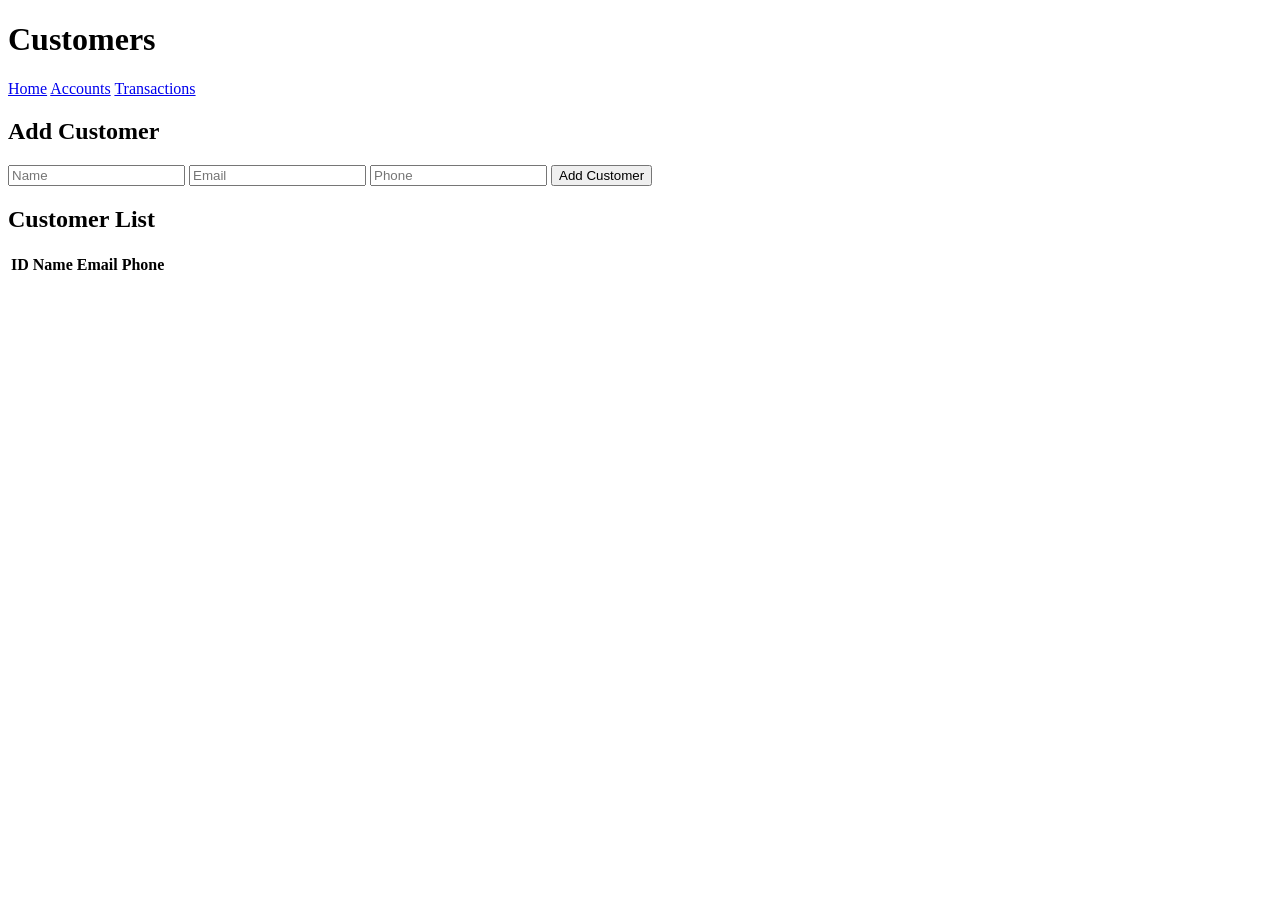
==== templates/customer.html @ 398554ba "Templates Uploaded" ====
<!DOCTYPE html>
<html lang="en">
<head>
    <meta charset="UTF-8">
    <title>Customers</title>
    <link rel="stylesheet" href="/static/styles.css">
    <script src="/static/script.js"></script>
</head>
<body>
<header>
    <h1>Customers</h1>
    <nav>
        <a href="index.html">Home</a>
        <a href="account.html">Accounts</a>
        <a href="transaction.html">Transactions</a>
    </nav>
</header>

<div class="container">
    <h2>Add Customer</h2>
    <form id="customerForm">
        <input type="text" name="name" placeholder="Name" required>
        <input type="email" name="email" placeholder="Email" required>
        <input type="text" name="phone" placeholder="Phone">
        <button type="submit">Add Customer</button>
    </form>

    <h2>Customer List</h2>
    <table id="customerTable">
        <thead>
            <tr><th>ID</th><th>Name</th><th>Email</th><th>Phone</th></tr>
        </thead>
        <tbody></tbody>
    </table>
</div>

<script>
document.addEventListener("DOMContentLoaded", async () => {
    const tableBody = document.querySelector("#customerTable tbody");

    async function loadCustomers() {
        const customers = await getData("/customers/");
        tableBody.innerHTML = "";
        customers.forEach(c => {
            const row = `<tr>
                <td>${c.id}</td>
                <td>${c.name}</td>
                <td>${c.email}</td>
                <td>${c.phone || ""}</td>
            </tr>`;
            tableBody.innerHTML += row;
        });
    }

    await loadCustomers();

    document.getElementById("customerForm").addEventListener("submit", async e => {
        e.preventDefault();
        const formData = new FormData(e.target);
        const data = Object.fromEntries(formData.entries());
        await postData("/customers/", data);
        e.target.reset();
        loadCustomers();
        alert("Customer added successfully!");
    });
});
</script>
</body>
</html>
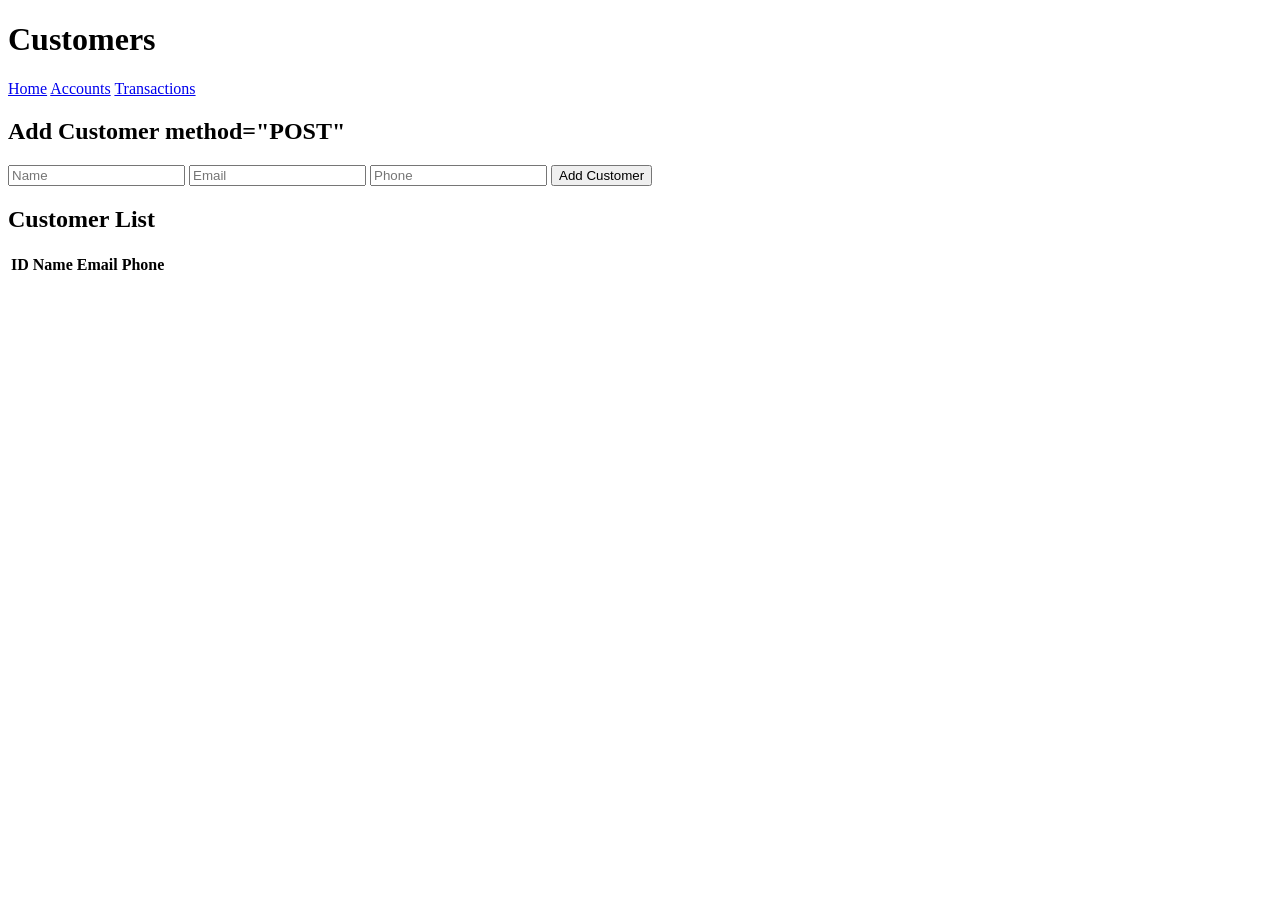
==== commit 2e2d56a9: "Update customer.html" ====
--- a/templates/customer.html
+++ b/templates/customer.html
@@ -17,7 +17,7 @@
 </header>
 
 <div class="container">
-    <h2>Add Customer</h2>
+    <h2>Add Customer method="POST"</h2>
     <form id="customerForm">
         <input type="text" name="name" placeholder="Name" required>
         <input type="email" name="email" placeholder="Email" required>
@@ -66,4 +66,5 @@
 });
 </script>
 </body>
-</html>+
+</html>
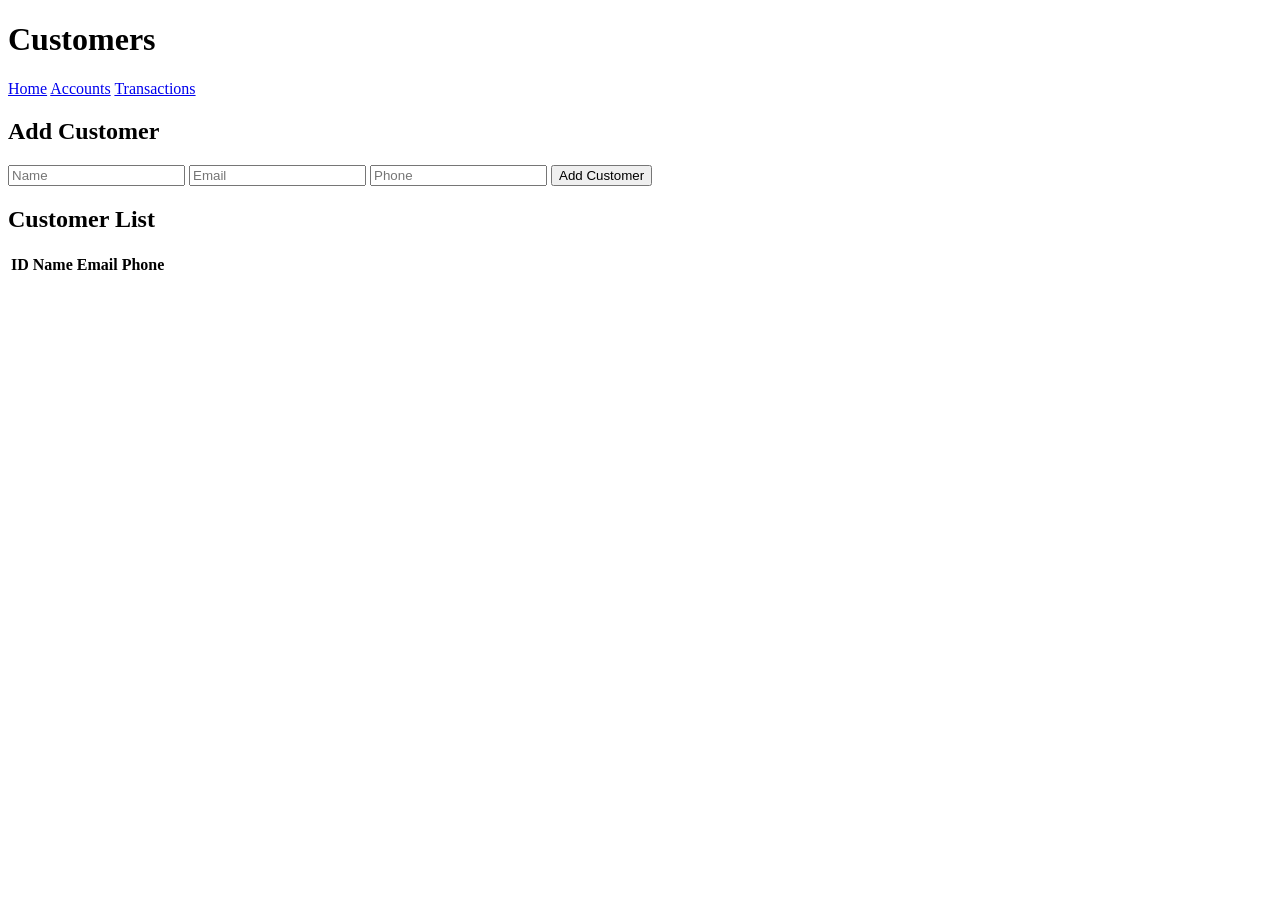
==== commit 799e0a31: "Update customer.html" ====
--- a/templates/customer.html
+++ b/templates/customer.html
@@ -17,8 +17,8 @@
 </header>
 
 <div class="container">
-    <h2>Add Customer method="POST"</h2>
-    <form id="customerForm">
+    <h2>Add Customer</h2>
+    <form id="customerForm" method="POST">
         <input type="text" name="name" placeholder="Name" required>
         <input type="email" name="email" placeholder="Email" required>
         <input type="text" name="phone" placeholder="Phone">
@@ -68,3 +68,4 @@
 </body>
 
 </html>
+
